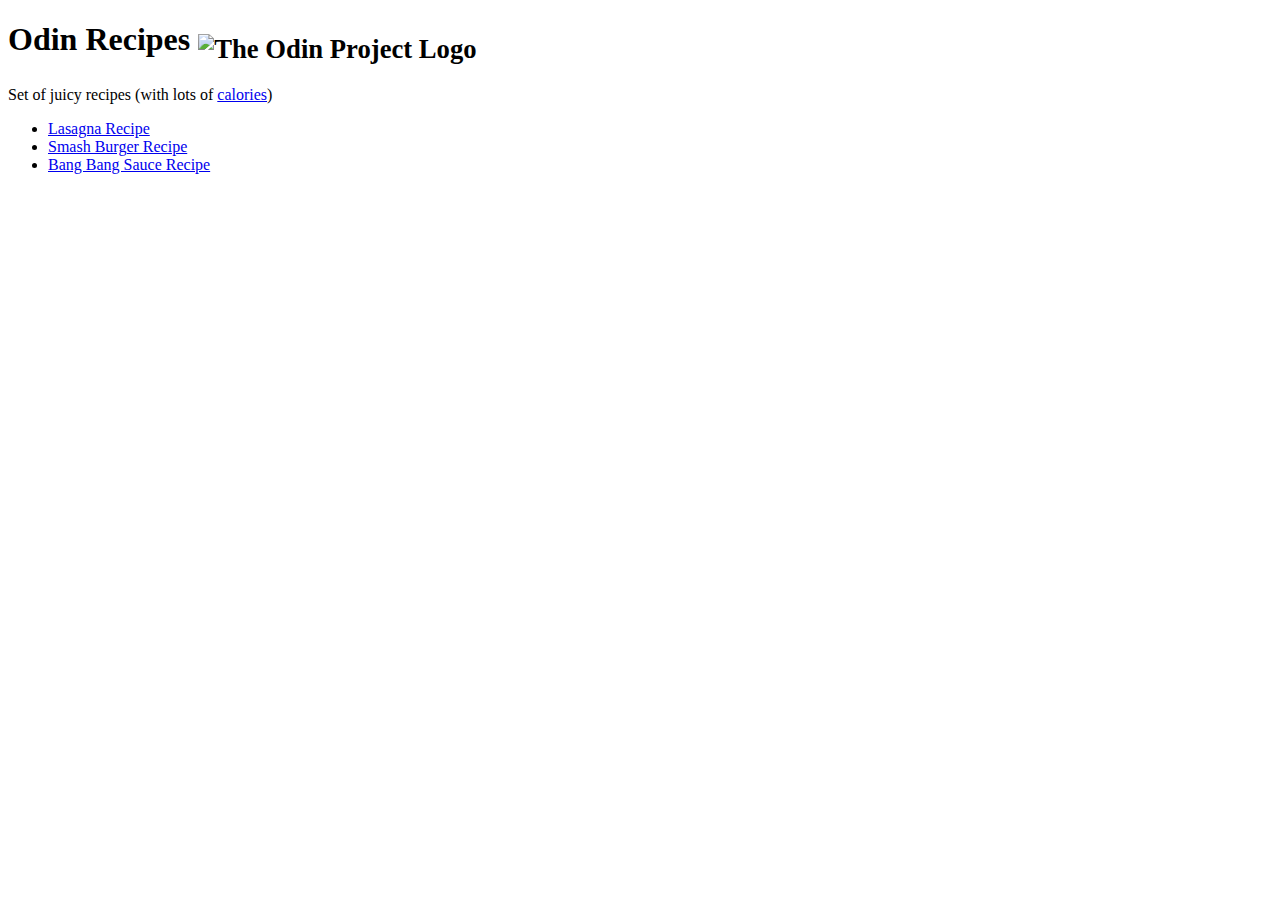
==== index.html @ 909d4966 "Added global index configuration and secondary html's with recipes" ====
<!DOCTYPE html>
<html lang="en">
  <head>
    <title>Recipes</title>
    <meta charset="utf-8" />
  </head>
  <body>
    <h1>
      Odin Recipes
      <sub>
        <img
          src="https://www.theodinproject.com/mstile-310x310.png"
          alt="The Odin Project Logo"
          width="50"
        />
      </sub>
    </h1>
    <p>
      Set of juicy recipes (with lots of
      <a href="https://en.wikipedia.org/wiki/Calorie">calories</a>)
    </p>
    <ul>
      <li><a href="./recipes/lasagna.html">Lasagna Recipe</a></li>
      <li><a href="./recipes/smash-burger.html">Smash Burger Recipe</a></li>
      <li><a href="./recipes/bang-bang.html">Bang Bang Sauce Recipe</a></li>
    </ul>
  </body>
</html>
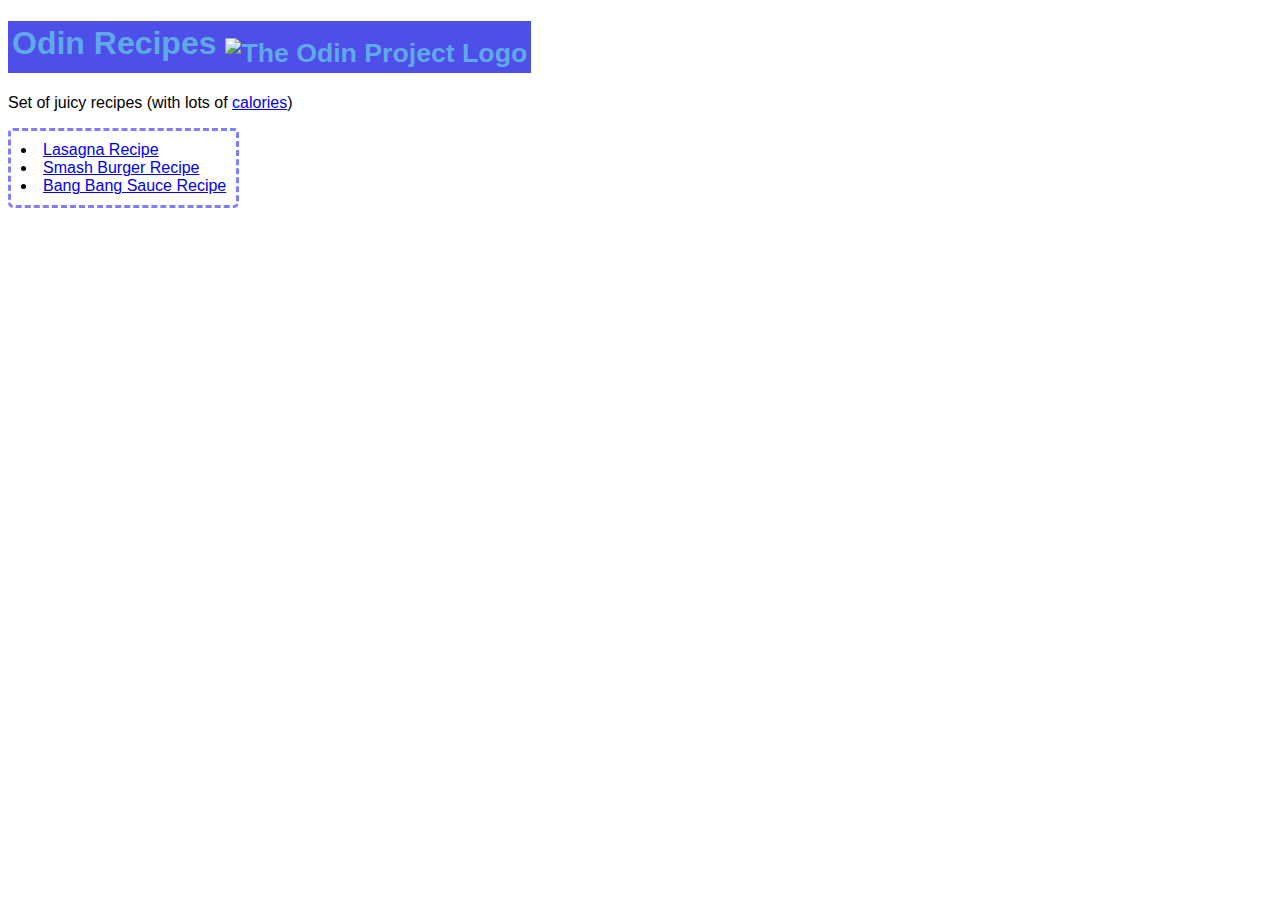
==== commit 4c9c8795: "Added stylesheet with common rules between sites" ====
--- a/index.html
+++ b/index.html
@@ -3,6 +3,7 @@
   <head>
     <title>Recipes</title>
     <meta charset="utf-8" />
+    <link rel="stylesheet" , href="./style.css" />
   </head>
   <body>
     <h1>
@@ -19,7 +20,7 @@
       Set of juicy recipes (with lots of
       <a href="https://en.wikipedia.org/wiki/Calorie">calories</a>)
     </p>
-    <ul>
+    <ul id="recipe-list">
       <li><a href="./recipes/lasagna.html">Lasagna Recipe</a></li>
       <li><a href="./recipes/smash-burger.html">Smash Burger Recipe</a></li>
       <li><a href="./recipes/bang-bang.html">Bang Bang Sauce Recipe</a></li>
--- a/style.css
+++ b/style.css
@@ -0,0 +1,33 @@
+*{
+  font-family: Verdana, Geneva, Tahoma, sans-serif;
+}
+h1{
+  background-color: rgb(78, 78, 232);
+  color: rgb(95, 169, 233);
+}
+h2{
+  background-color: rgb(186, 125, 243);
+}
+h1, h2{
+  padding: 4px;
+  display: table;
+}
+.ingredients,
+#recipe-list{
+  list-style-position: inside;
+  display: table;
+  padding-left: 3px;
+  border-style: dashed;
+  border-radius: 5px;
+  border-color: rgb(127, 127, 255);
+  padding: 10px;
+}
+.steps{
+  list-style-position: inside;
+  display: table;
+  padding-left: 3px;
+  border-style: dashed;
+  border-radius: 5px;
+  border-color: rgb(248, 186, 131);
+  padding: 10px;
+}